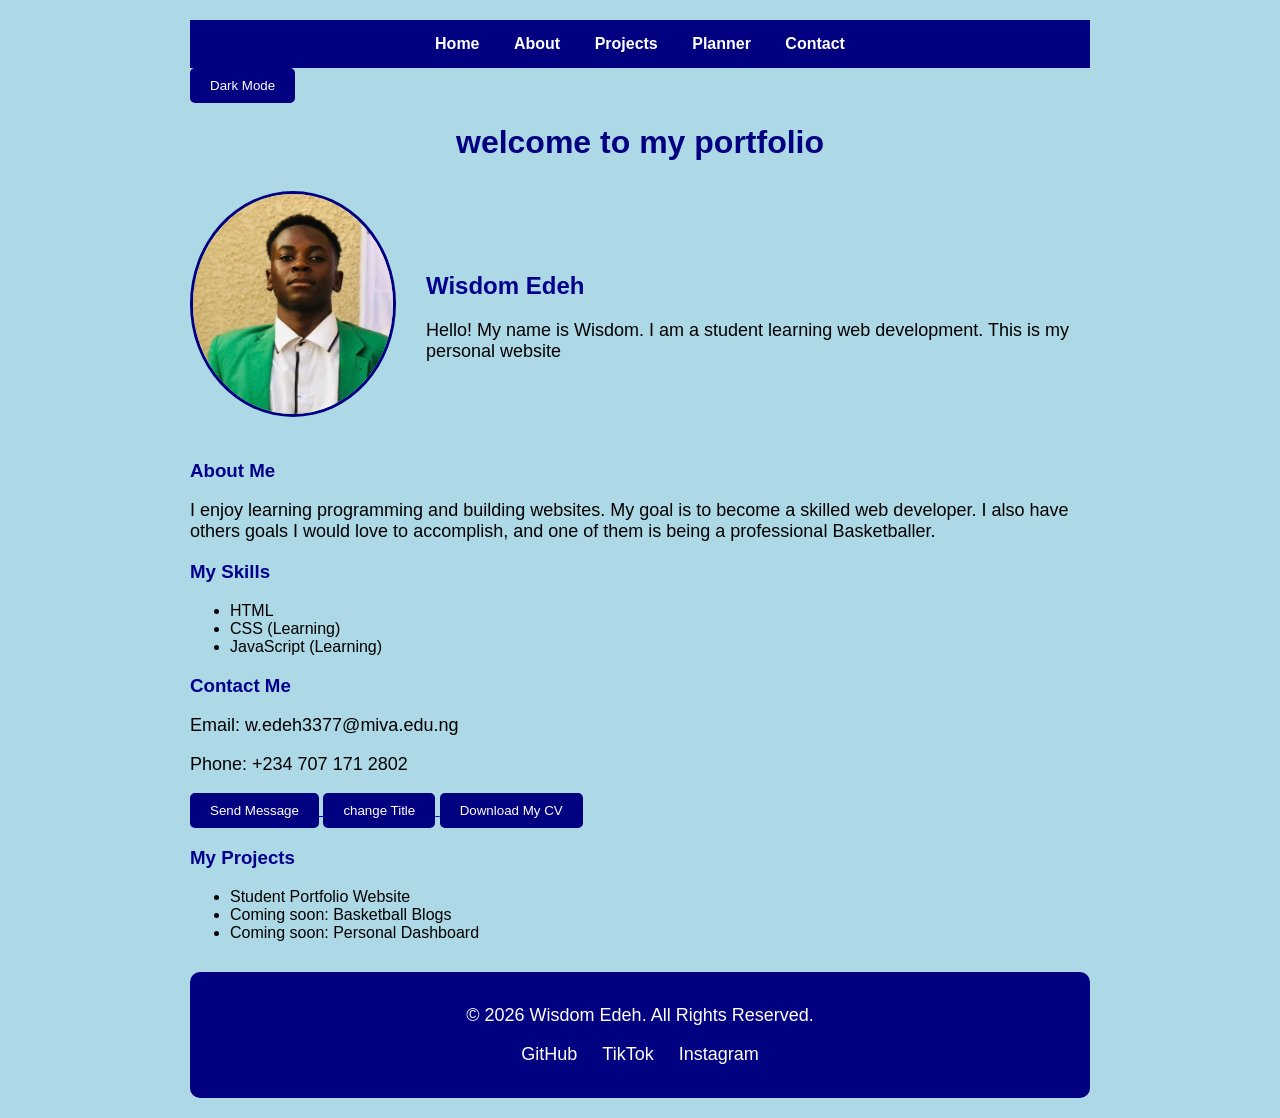
==== index.html @ 1a3689ba "Add files via upload" ====
<!DOCTYPE html>
<html lang="en">
<head>
    <meta charset="UTF-8">
    <meta name="viewport" content="width=device-width, initial-scale=1.0">
    <title>Wisdom's Student Portfolio</title>
    <link rel="stylesheet" href="style.css">
</head>
<body>
<nav>
    <a href="index.html">Home</a>
    <a href="about.html">About</a>
    <a href="projects.html">Projects</a>
    <a href="planner.html">Planner</a>
    <a href="contact.html">Contact</a>
</nav>
<button onclick="toggleDarkMode()">Dark Mode</button>
    <h1 id="home">welcome to my portfolio</h1>
<div class="profile">
    <div class="profile-image">
        <img src="profile.JPG" alt="Wisdom's photo" width="200">
    </div>
    <div class="profile-text">
        <h2>Wisdom Edeh</h2>
        <P>Hello! My name is Wisdom. I am a student learning web development. This is my personal website</P>
    </div>
</div>
    <h3 id="about">About Me</h3>
    <p>I enjoy learning programming and building websites. My goal is to become a skilled web developer. I also have others goals I would love to accomplish, and one of them is being a professional Basketballer.</p>
    <h3 id="skills">My Skills</h3>
    <ul>
        <li>HTML</li>
        <li>CSS (Learning)</li>
        <li>JavaScript (Learning)</li>
    </ul>
<h3 id="contact">Contact Me</h3>
<p>Email: w.edeh3377@miva.edu.ng</p>
<p>Phone: +234 707 171 2802</p>
<a href="mailto:w.edeh3377@miva.edu.ng">
    <button onclick="showMessage()">Send Message</button>
    <button onclick="changeTitle()">change Title</button>
</a>
<button>Download My CV</button>
<h3>My Projects</h3>
<ul>
    <li>Student Portfolio Website</li>
    <li>Coming soon: Basketball Blogs</li>
    <li>Coming soon: Personal Dashboard</li>
</ul>
<footer>
    <p>&#169; 2026 Wisdom Edeh. All Rights Reserved.</p>
    <p>
        <a href="#">GitHub</a>
        <a href="#">TikTok</a>
        <a href="#">Instagram</a>
    </p>
</footer>
<script src="script.js"></script>
</body>
</html>
---- style.css ----
body {
    background-color: lightblue;
    font-family: Ariel, sans-serif;
    padding: 20px
}
h1 {
    color: navy;
    text-align: center;
}
h2, h3 {
    color: darkblue;
}
p {
    font-size: 18px;
}
u1 {
    font-size: 18px;
}
img {
    border-radius: 50%;
    border:3px solid navy;
    margin-bottom: 20px
}
button {
    background-color: navy;
    color: white;
    padding: 10px 20px;
    border: none;
    border-radius: 5px;
    cursor: pointer;
}
button:hover {
    background-color: darkblue;
}
.profile {
    display: flex;
    align-items: center;
    gap: 30px;
    margin-top: 30px;
.profile-text{
    flex: 1;
}
}
img {
    border-radius: 50%;
    border: 3px solid navy;
    margin-bottom: 20px;
}
body {
    background-color: lightblue;
    font-family: Ariel, sans-serif;
    padding: 20px;
    max-width: 900px;
    margin: auto;
}
nav {
    background-color: navy;
    padding: 15px;
    text-align: center;
}
nav a {
    color: white;
    text-decoration: none;
    margin: 15px;
    font-weight: bold;
}
nav a:hover {
    color: lightblue;
}
html {
    scroll-behavior: smooth
}
@media (max-width: 768px) {
    .profile {
        flex-direction: column;
        text-align: center;
    }
    nav a {
        display: block;
        margin: 10px 0;
    }
}
footer {
    text-align: center;
    margin-top: 50px;
    padding: 20px;
    background-color: navy;
    color: white;
    border-radius: 10px;
}
footer a {
    color: white;
    text-decoration: none;
    margin: 0 10px;
}
footer a:hover {
    color: lightblue;
}
.dark-mode {
    background-color: #222;
    color: white;
}
.dark-mode nav {
    background-color: black;
}
.dark-mode footer {
    background-color: black;
}
#taskInput {
    padding: 10px;
    width: 250px;
    border-radius: 5px;
    border: 1px solid gray;
}

#taskList li {
    margin: 10px 0;
    font-size: 18px;
}
#errorMessage {
    color: red;
    font-weight: bold;
    margin-top: 10px;
}
footer {
    background-color: navy;
    color: white;
    text-align: center;
    padding: 15px;
    margin-top: 30px;
}
nav a:hover {
    color: yellow;
}
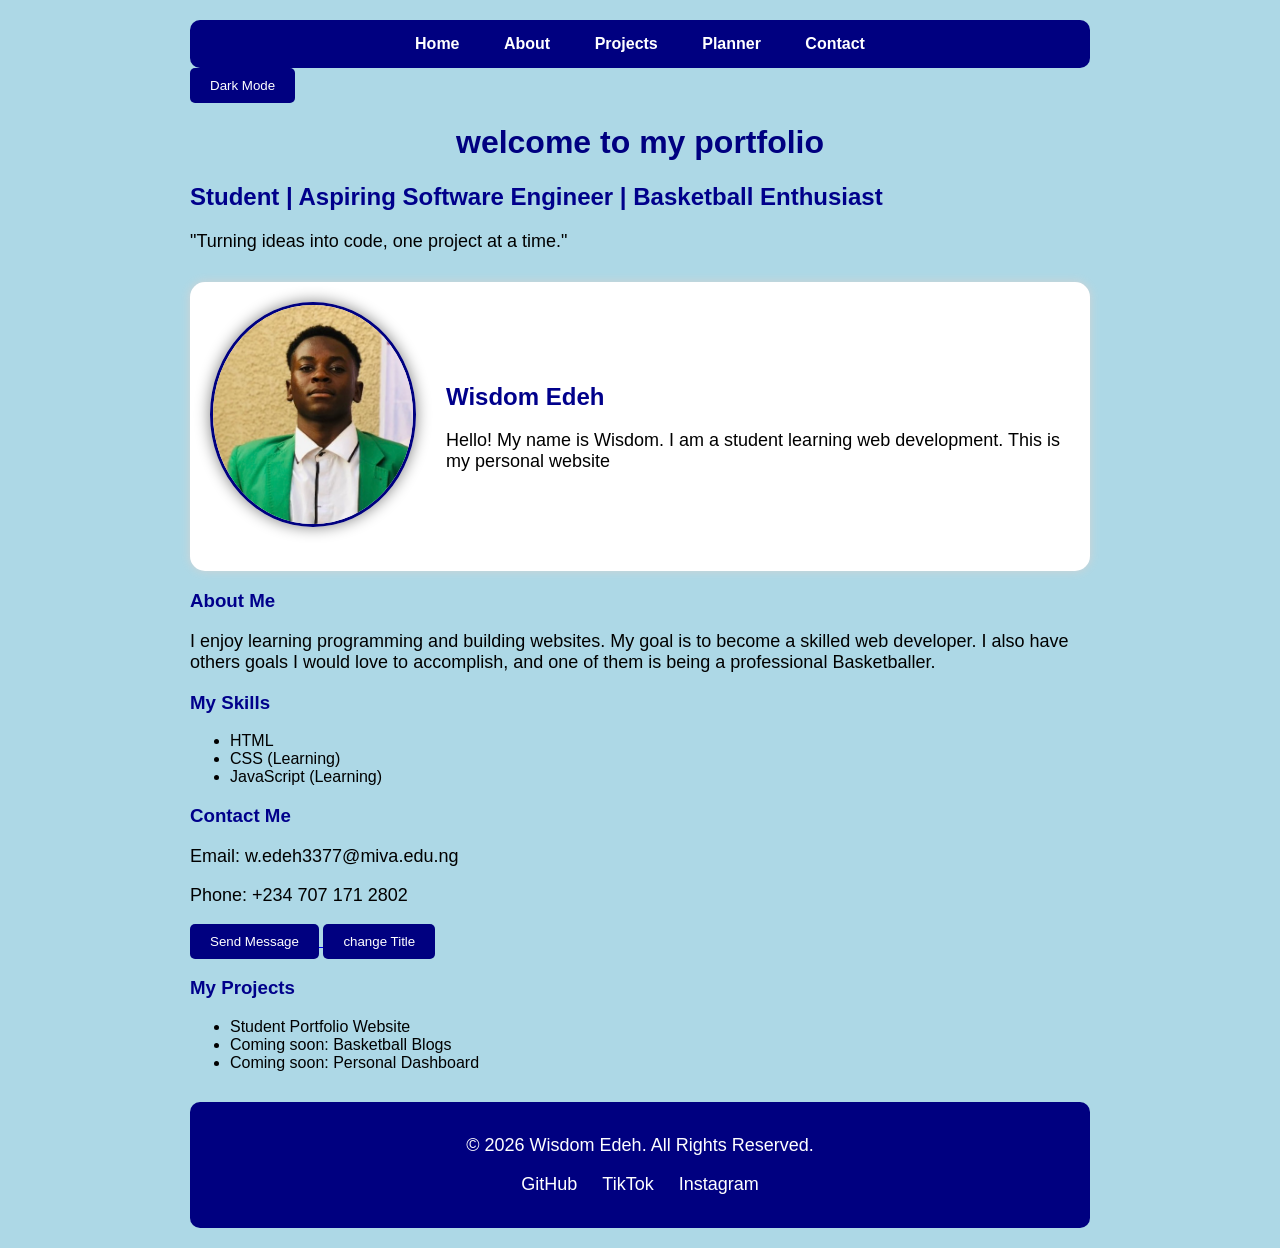
==== commit 709d619d: "Add files via upload" ====
--- a/index.html
+++ b/index.html
@@ -5,6 +5,7 @@
     <meta name="viewport" content="width=device-width, initial-scale=1.0">
     <title>Wisdom's Student Portfolio</title>
     <link rel="stylesheet" href="style.css">
+    <link rel="icon" href="Favicon.png"
 </head>
 <body>
 <nav>
@@ -16,6 +17,10 @@
 </nav>
 <button onclick="toggleDarkMode()">Dark Mode</button>
     <h1 id="home">welcome to my portfolio</h1>
+    <h2>Student | Aspiring Software Engineer | Basketball Enthusiast</h2>
+    <p>
+        "Turning ideas into code, one project at a time."
+    </p>
 <div class="profile">
     <div class="profile-image">
         <img src="profile.JPG" alt="Wisdom's photo" width="200">
@@ -37,11 +42,13 @@
 <p>Email: w.edeh3377@miva.edu.ng</p>
 <p>Phone: +234 707 171 2802</p>
 <a href="mailto:w.edeh3377@miva.edu.ng">
+
     <button onclick="showMessage()">Send Message</button>
+
     <button onclick="changeTitle()">change Title</button>
 </a>
-<button>Download My CV</button>
 <h3>My Projects</h3>
+
 <ul>
     <li>Student Portfolio Website</li>
     <li>Coming soon: Basketball Blogs</li>
--- a/style.css
+++ b/style.css
@@ -57,15 +57,18 @@
     background-color: navy;
     padding: 15px;
     text-align: center;
+    border-radius: 10px;
 }
 nav a {
     color: white;
     text-decoration: none;
-    margin: 15px;
+    margin: 20px;
     font-weight: bold;
+    transition: 0.3s;
 }
 nav a:hover {
-    color: lightblue;
+    color: gold;
+    font-size: 18px;
 }
 html {
     scroll-behavior: smooth
@@ -107,10 +110,9 @@
     background-color: black;
 }
 #taskInput {
+    width: 300px;
     padding: 10px;
-    width: 250px;
     border-radius: 5px;
-    border: 1px solid gray;
 }
 
 #taskList li {
@@ -131,4 +133,17 @@
 }
 nav a:hover {
     color: yellow;
+}
+img {
+    border-radius: 50%;
+    box-shadow: 0 0 15px gray;
+}
+.profile {
+    box-shadow: 0 0 10px lightgray;
+    padding: 20px;
+    border-radius: 15px;
+    background-color: white;
+}
+* {
+    transition: 0.3s;
 }
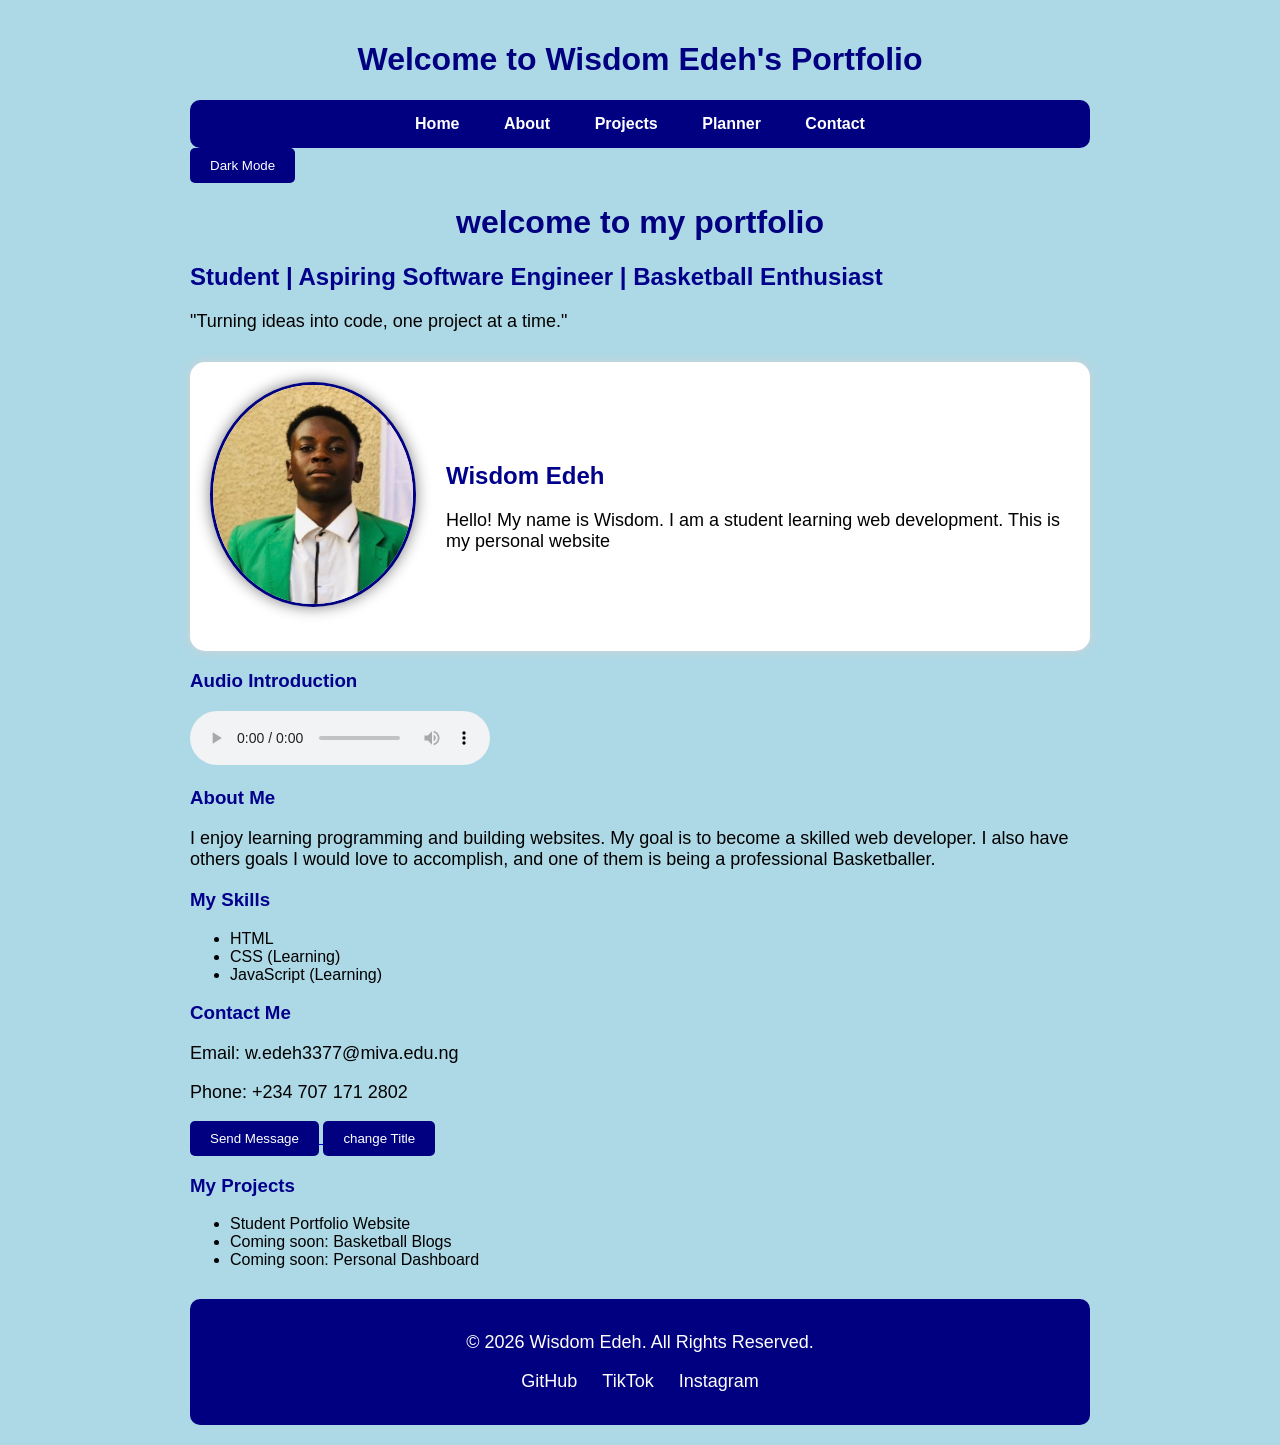
==== commit 10fe65bb: "Add files via upload" ====
--- a/index.html
+++ b/index.html
@@ -8,6 +8,11 @@
     <link rel="icon" href="Favicon.png"
 </head>
 <body>
+    <header>
+    <h1>Welcome to Wisdom Edeh's Portfolio</h1>
+</header>
+
+<main>
 <nav>
     <a href="index.html">Home</a>
     <a href="about.html">About</a>
@@ -30,6 +35,13 @@
         <P>Hello! My name is Wisdom. I am a student learning web development. This is my personal website</P>
     </div>
 </div>
+<h3>Audio Introduction</h3>
+
+<audio controls>
+    <source src="welcome.mp3" type="audio/mpeg">
+    Your browser does not support audio.
+</audio>
+
     <h3 id="about">About Me</h3>
     <p>I enjoy learning programming and building websites. My goal is to become a skilled web developer. I also have others goals I would love to accomplish, and one of them is being a professional Basketballer.</p>
     <h3 id="skills">My Skills</h3>
@@ -57,9 +69,9 @@
 <footer>
     <p>&#169; 2026 Wisdom Edeh. All Rights Reserved.</p>
     <p>
-        <a href="#">GitHub</a>
-        <a href="#">TikTok</a>
-        <a href="#">Instagram</a>
+        <a href="https://github.com/Wtroy3377/studentportfolio" target="_blank">GitHub</a>
+        <a href="https://www.tiktok.com/@thelifeofwisdom?_r=1&_t=ZS-987mzBSGbQL" target="_blank">TikTok</a>
+        <a href="https://www.instagram.com/i_am_wis_dom_?igsh=MXBuZXdtcXdydGV0Nw%3D%3D&utm_source=qr" target="_blank">Instagram</a>
     </p>
 </footer>
 <script src="script.js"></script>
--- a/style.css
+++ b/style.css
@@ -146,4 +146,19 @@
 }
 * {
     transition: 0.3s;
+}
+table {
+    width: 50%;
+    border-collapse: collapse;
+    margin-top: 20px;
+}
+
+th, td {
+    padding: 10px;
+    text-align: center;
+}
+
+th {
+    background-color: navy;
+    color: white;
 }
